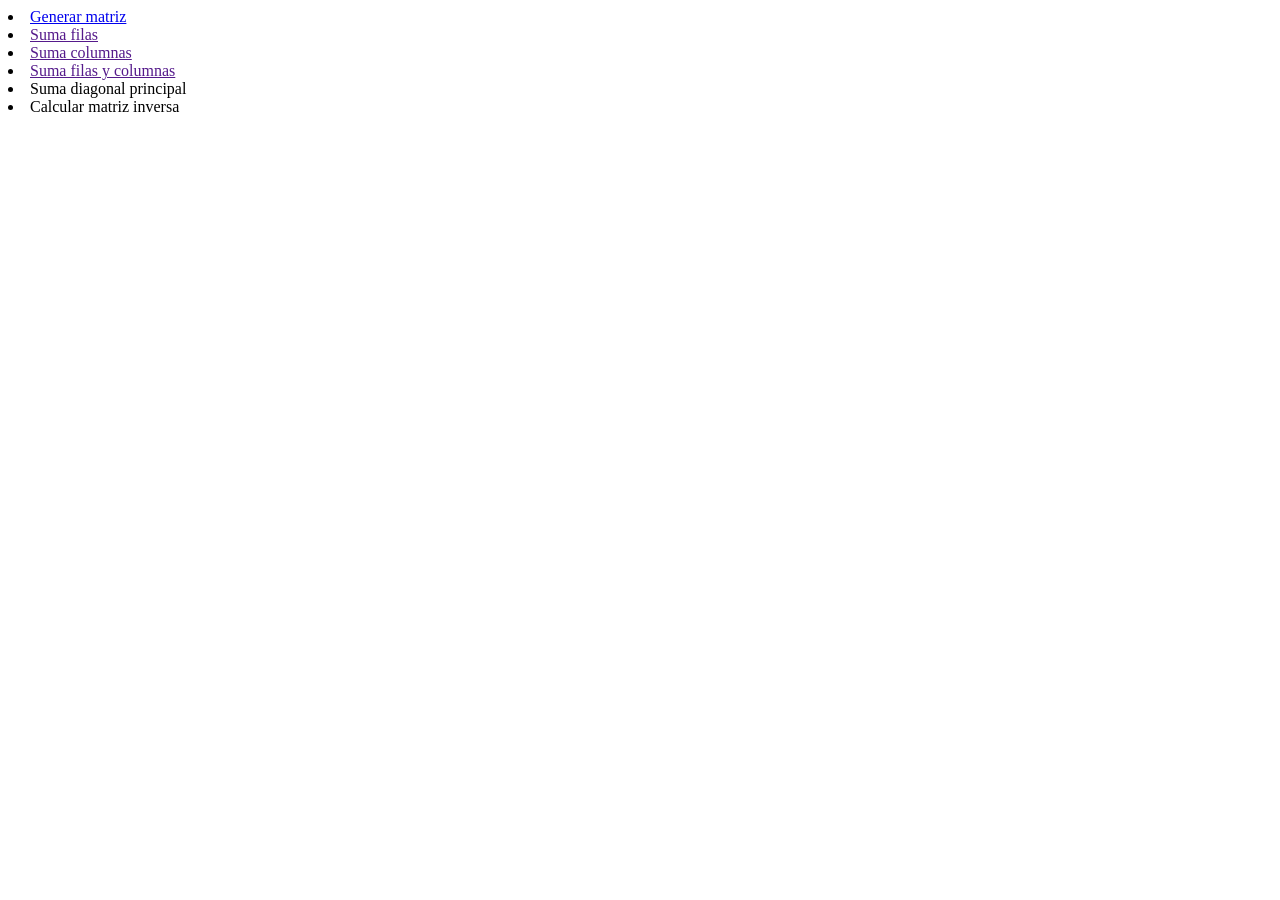
==== DWES/matrices/index.html @ 7970eb79 "No me pinta la matriz" ====
<!DOCTYPE html>
<html lang="en">
<head>
    <meta charset="UTF-8">
    <meta name="viewport" content="width=device-width, initial-scale=1.0">
    <title>Matrices</title>
</head>
<body>

<!-- Crea una web que permita realizar diferentes operaciones sobre matrices. La  
página principal deberá mostrar un menú con enlaces como el siguiente: 
Calcular la suma de las filas 
Calcular la suma de las columnas 
Calcular la suma de las filas y las columnas 
Suma de la diagonal principal 
Calcular matriz traspuesta 
a) Calcular la suma de las filas: Nos llevará a una página donde mostrará la matriz 
generada y la suma de cada una de sus filas. 
b) Calcular la suma de las columnas: Nos llevará a una página donde mostrará la 
matriz generada y la suma de cada una de sus columnas. 
c) Calcular la suma de las filas y las columnas: Nos llevará a una página donde 
mostrará la matriz generada y la suma total de todas sus filas y la suma total de 
todas sus columnas. 
d) Suma diagonal principal: Nos llevará a una página donde mostrará la matriz 
generada y la suma de los valores de la diagonal principal. Sólo se podrá calcular 
si la matriz es cuadrada. 
e) Calcular matriz inversa: Nos llevará a una página donde mostrará la matriz 
generada y su matriz inversa. -->
    
    <li>
        <a href="matrices.php">Generar matriz</a>
    </li>
    <li>
        <a href="">Suma filas</a>
    </li>
    <li>
        <a href="">Suma columnas</a>
    </li>
    <li>
        <a href="">Suma filas y columnas</a>
    </li>
    <li>
        Suma diagonal principal
    </li>
    <li>
        Calcular matriz inversa
    </li>
</body>
</html>
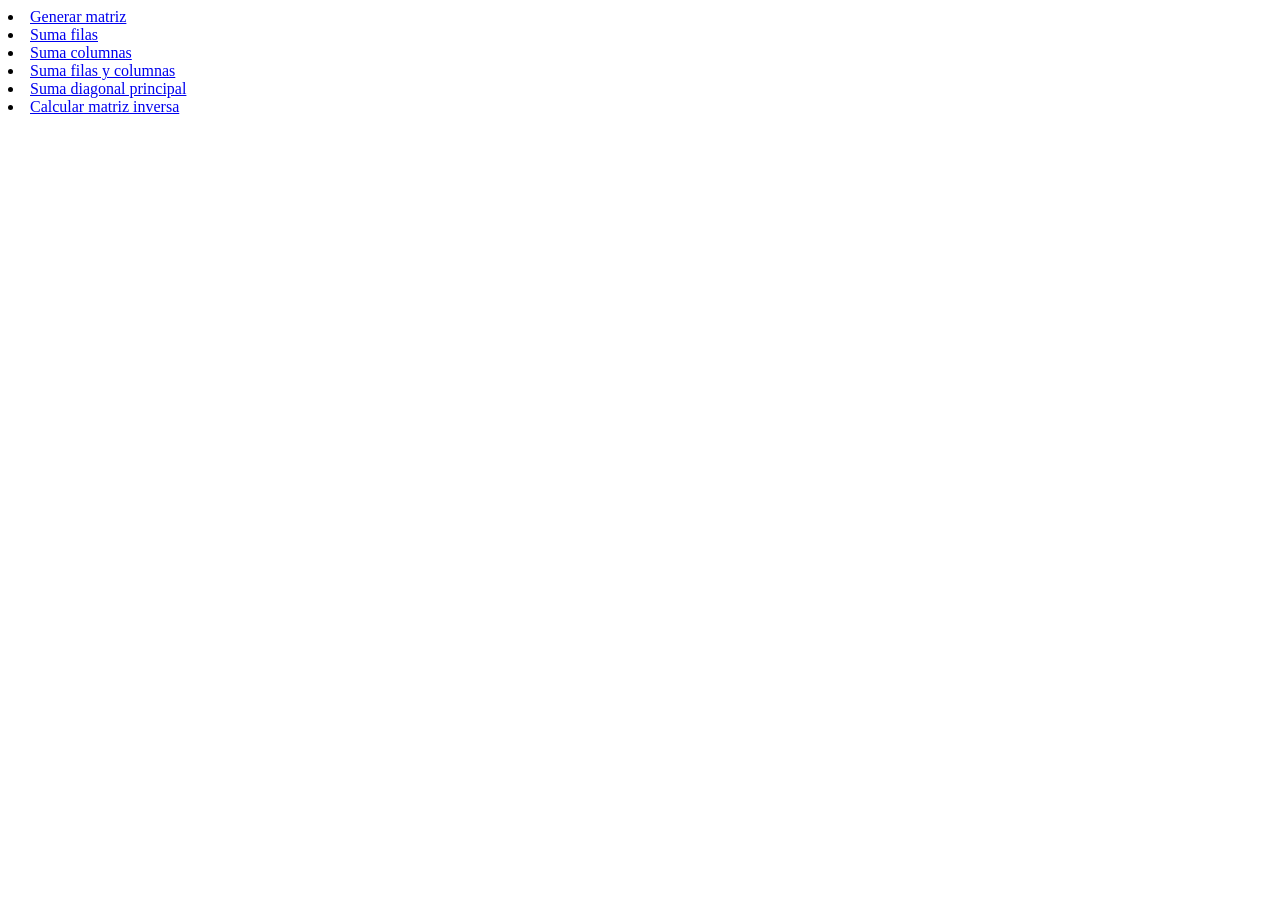
==== commit e04b0e82: "Suma de columnas y filas" ====
--- a/DWES/matrices/index.html
+++ b/DWES/matrices/index.html
@@ -31,19 +31,23 @@
         <a href="matrices.php">Generar matriz</a>
     </li>
     <li>
-        <a href="">Suma filas</a>
+        <a href="matrices.php">Suma filas</a>
     </li>
     <li>
-        <a href="">Suma columnas</a>
+        <a href="matrices.php">Suma columnas</a>
     </li>
     <li>
-        <a href="">Suma filas y columnas</a>
+        <a href="matrices.php">Suma filas y columnas</a>
     </li>
     <li>
-        Suma diagonal principal
+        <a href="matrices.php">
+            Suma diagonal principal
+        </a>
     </li>
     <li>
-        Calcular matriz inversa
+        <a href="matrices.php">
+            Calcular matriz inversa
+        </a>
     </li>
 </body>
 </html>
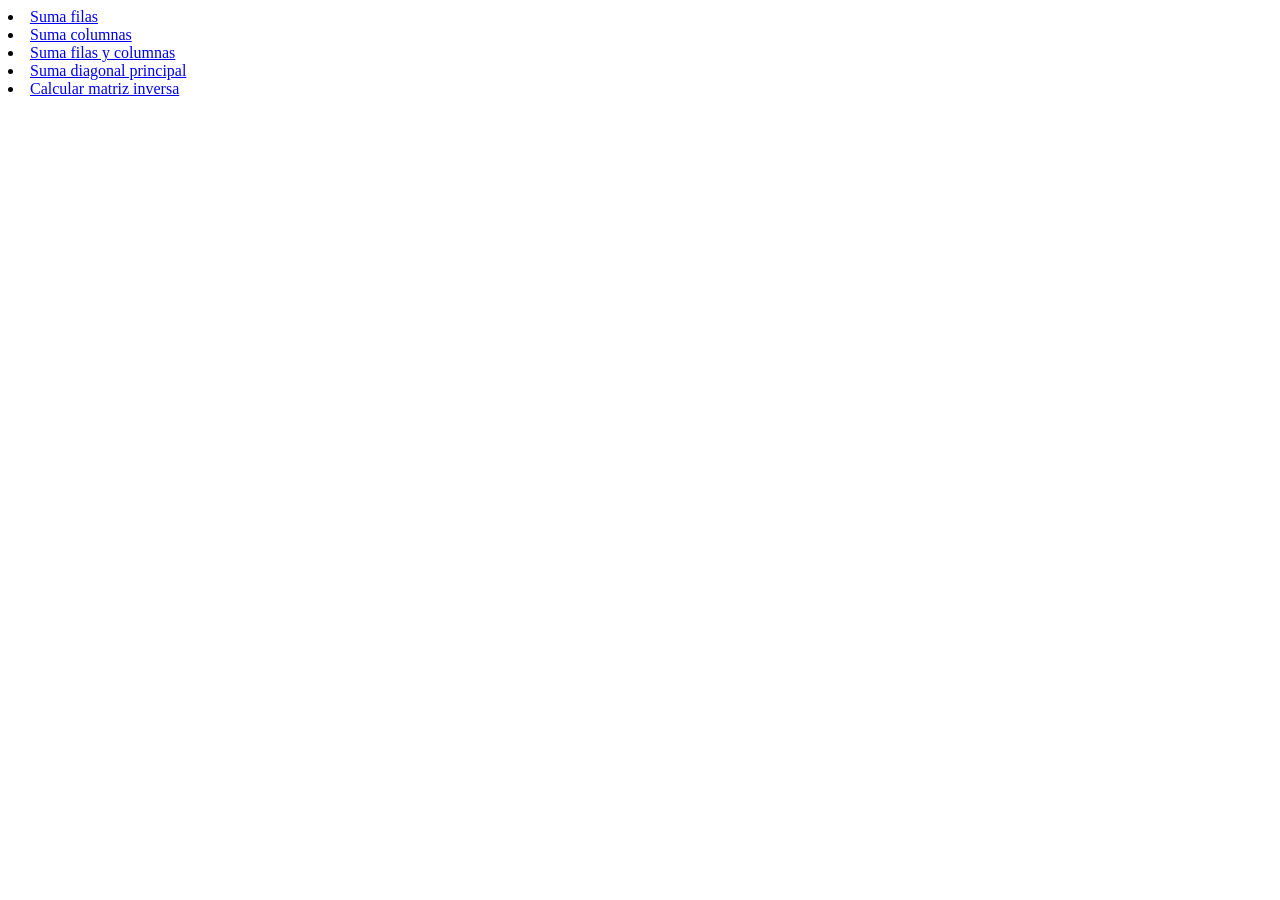
==== commit 369b73cd: "Ayuda del profesor" ====
--- a/DWES/matrices/index.html
+++ b/DWES/matrices/index.html
@@ -7,13 +7,7 @@
 </head>
 <body>
 
-<!-- Crea una web que permita realizar diferentes operaciones sobre matrices. La  
-página principal deberá mostrar un menú con enlaces como el siguiente: 
-Calcular la suma de las filas 
-Calcular la suma de las columnas 
-Calcular la suma de las filas y las columnas 
-Suma de la diagonal principal 
-Calcular matriz traspuesta 
+<!-- 
 a) Calcular la suma de las filas: Nos llevará a una página donde mostrará la matriz 
 generada y la suma de cada una de sus filas. 
 b) Calcular la suma de las columnas: Nos llevará a una página donde mostrará la 
@@ -28,10 +22,7 @@
 generada y su matriz inversa. -->
     
     <li>
-        <a href="matrices.php">Generar matriz</a>
-    </li>
-    <li>
-        <a href="matrices.php">Suma filas</a>
+        <a href="sumar.php">Suma filas</a>
     </li>
     <li>
         <a href="matrices.php">Suma columnas</a>
